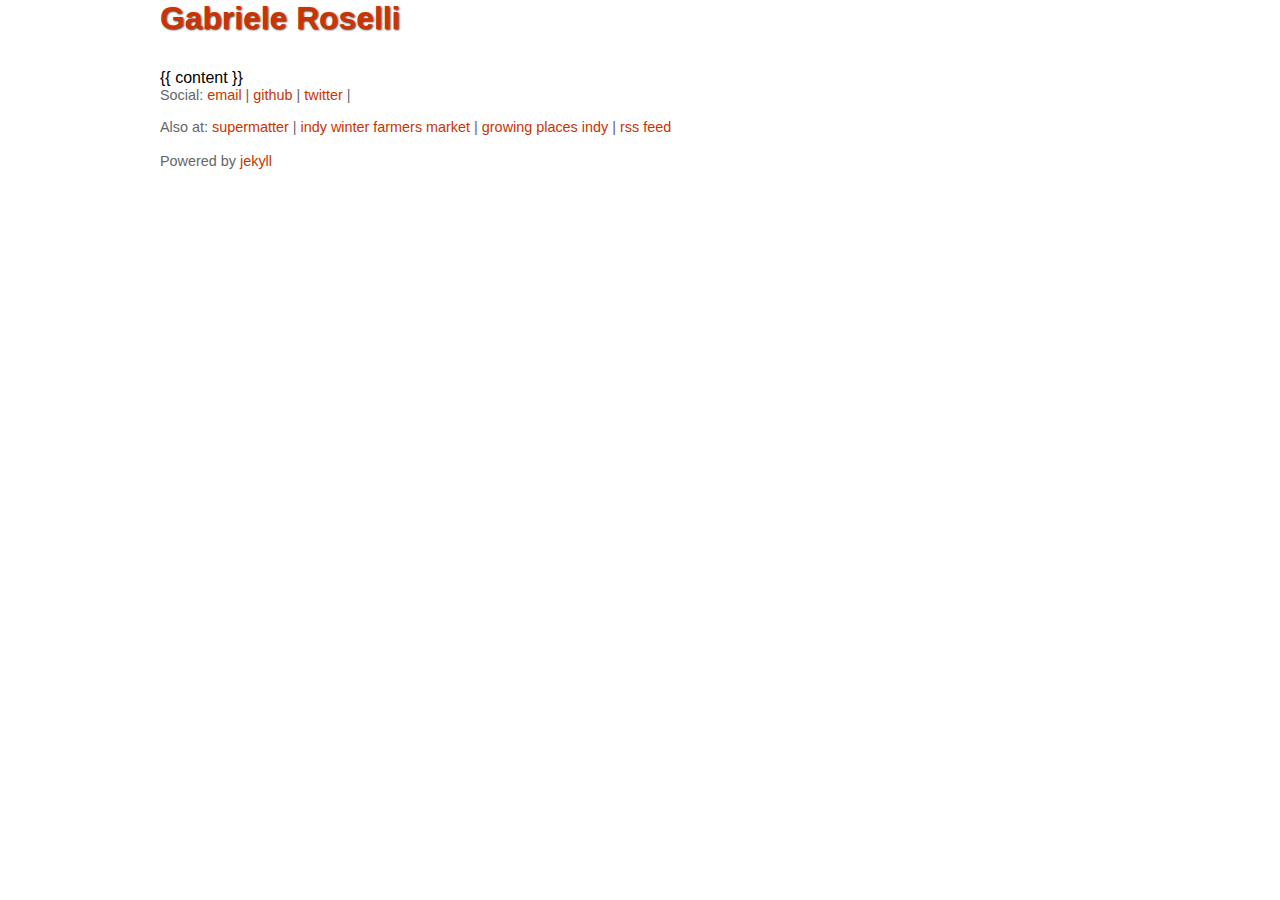
==== _layouts/index.html @ 8614f7a3 "Index layout" ====
<html lang="en">
<head>
	<meta http-equiv="Content-Type" content="text/html; charset=utf-8">
	<meta name = "viewport" content = "initial-scale = 1.0">
	<title>Gabriele Roselli - Web Developer</title>
	<link rel="stylesheet" href="/stylesheets/default.css" type="text/css" charset="utf-8">
	<link rel="stylesheet" href="/stylesheets/syntax.css" type="text/css" charset="utf-8">	
</head>
<body>
	<div id="header">
		<div id="title"><h3><a href="http://gabrieleroselli.com/">Gabriele Roselli</a></h3></div>
	</div>
	<div class="content">
		{{ content }}
	</div>
	<div class="footer">
		Social: <a href="mailto:gabroselli@gmail.com">email</a> |
		<a href="https://github.com/gabroselli">github</a> |
		<a href="http://twitter.com/#!/gabroselli">twitter</a> |
		<p>Also at: 
		<a href="http://supermatter.com/">supermatter</a> |
		<a href="http://indywinterfarmersmarket.org/">indy winter farmers market</a> |
		<a href="http://www.growingplacesindy.org/">growing places indy</a> |
		<a href="http://feeds.feedburner.com/GabrieleRoselli">rss feed</a></p>
		<p id="tweet"></p>
		Powered by <a href="https://github.com/mojombo/jekyll">jekyll</a>
	</div>
	<script type="text/javascript" src="/javascripts/twitter-1.11.2.js"></script>

	<script type="text/javascript">
	  getTwitters('tweet', { 
	    id: 'gabroselli', 
	    count: 1, 
	    enableLinks: true, 
	    clearContents: true,
	    template: '%text%'
	  });
	</script>
	<script type="text/javascript">

	  var _gaq = _gaq || [];
	  _gaq.push(['_setAccount', 'UA-12802924-3']);
	  _gaq.push(['_trackPageview']);

	  (function() {
	    var ga = document.createElement('script'); ga.type = 'text/javascript'; ga.async = true;
	    ga.src = ('https:' == document.location.protocol ? 'https://ssl' : 'http://www') + '.google-analytics.com/ga.js';
	    var s = document.getElementsByTagName('script')[0]; s.parentNode.insertBefore(ga, s);
	  })();

	</script>
</body>
</html>
---- stylesheets/default.css ----
html body {
	width:90%;
	max-width:960px;
	margin: 0 auto;
	padding-top:0;
	font-size: 16px;
	font-family: Arial, Helvetica, sans-serif;
}

.content {
	width:62%;
	float:left;
}

.nav {
	width:27%;
	float:right;
}

.nav a{
	color:#CC3300;
}

.footer{
	clear:both;
	padding-bottom:0.8em;
	font-size:0.9em;
	color:#666;
}

.footer a{
	color:#CC3300;
}

#header {
	margin: 0 auto;
	text-align:left;
	font-size:1.7em;
	text-shadow:1px 1px 2px #333333;
}

#header #title {
	color: #666;
}

#header #title a {
  	color: #CC3300;
  	text-decoration: none;
}

#post a{
	color:#CC3300;
}

.date {
	color:#666;
	font-size:80%;
}

.rss{
	float:right;
	width:30px;
	height:23px;
}

h1, h2, h3 {
	color:#666;
}

p{
	line-height:1.5em;
}
a img {
  	border: none;
}

a {
  	color: #669966;
  	text-decoration: none;
}

ul {
	margin-left: 0;
	padding-left: 0;
	list-style:none;
	line-height:1.5em;
}

.highlight {
	padding: 0 0 0 5px;
	font-size:0.85em;
	overflow-x:scroll;
}

.cursive{
	font-family:Courier;
	font-style:italic;
	font-size:90%;
}
---- stylesheets/syntax.css ----
.highlight .hll { background-color: #49483e }
.highlight  { background: #3B3B3B; color: #f8f8f2 }
.highlight .c { color: #75715e } /* Comment */
.highlight .err { color: #960050; background-color: #1e0010 } /* Error */
.highlight .k { color: #66d9ef } /* Keyword */
.highlight .l { color: #ae81ff } /* Literal */
.highlight .n { color: #f8f8f2 } /* Name */
.highlight .o { color: #f92672 } /* Operator */
.highlight .p { color: #f8f8f2 } /* Punctuation */
.highlight .cm { color: #75715e } /* Comment.Multiline */
.highlight .cp { color: #75715e } /* Comment.Preproc */
.highlight .c1 { color: #75715e } /* Comment.Single */
.highlight .cs { color: #75715e } /* Comment.Special */
.highlight .ge { font-style: italic } /* Generic.Emph */
.highlight .gs { font-weight: bold } /* Generic.Strong */
.highlight .kc { color: #66d9ef } /* Keyword.Constant */
.highlight .kd { color: #66d9ef } /* Keyword.Declaration */
.highlight .kn { color: #f92672 } /* Keyword.Namespace */
.highlight .kp { color: #66d9ef } /* Keyword.Pseudo */
.highlight .kr { color: #66d9ef } /* Keyword.Reserved */
.highlight .kt { color: #66d9ef } /* Keyword.Type */
.highlight .ld { color: #e6db74 } /* Literal.Date */
.highlight .m { color: #ae81ff } /* Literal.Number */
.highlight .s { color: #e6db74 } /* Literal.String */
.highlight .na { color: #a6e22e } /* Name.Attribute */
.highlight .nb { color: #f8f8f2 } /* Name.Builtin */
.highlight .nc { color: #a6e22e } /* Name.Class */
.highlight .no { color: #66d9ef } /* Name.Constant */
.highlight .nd { color: #a6e22e } /* Name.Decorator */
.highlight .ni { color: #f8f8f2 } /* Name.Entity */
.highlight .ne { color: #a6e22e } /* Name.Exception */
.highlight .nf { color: #a6e22e } /* Name.Function */
.highlight .nl { color: #f8f8f2 } /* Name.Label */
.highlight .nn { color: #f8f8f2 } /* Name.Namespace */
.highlight .nx { color: #a6e22e } /* Name.Other */
.highlight .py { color: #f8f8f2 } /* Name.Property */
.highlight .nt { color: #f92672 } /* Name.Tag */
.highlight .nv { color: #f8f8f2 } /* Name.Variable */
.highlight .ow { color: #f92672 } /* Operator.Word */
.highlight .w { color: #f8f8f2 } /* Text.Whitespace */
.highlight .mf { color: #ae81ff } /* Literal.Number.Float */
.highlight .mh { color: #ae81ff } /* Literal.Number.Hex */
.highlight .mi { color: #ae81ff } /* Literal.Number.Integer */
.highlight .mo { color: #ae81ff } /* Literal.Number.Oct */
.highlight .sb { color: #e6db74 } /* Literal.String.Backtick */
.highlight .sc { color: #e6db74 } /* Literal.String.Char */
.highlight .sd { color: #e6db74 } /* Literal.String.Doc */
.highlight .s2 { color: #e6db74 } /* Literal.String.Double */
.highlight .se { color: #ae81ff } /* Literal.String.Escape */
.highlight .sh { color: #e6db74 } /* Literal.String.Heredoc */
.highlight .si { color: #e6db74 } /* Literal.String.Interpol */
.highlight .sx { color: #e6db74 } /* Literal.String.Other */
.highlight .sr { color: #e6db74 } /* Literal.String.Regex */
.highlight .s1 { color: #e6db74 } /* Literal.String.Single */
.highlight .ss { color: #e6db74 } /* Literal.String.Symbol */
.highlight .bp { color: #f8f8f2 } /* Name.Builtin.Pseudo */
.highlight .vc { color: #f8f8f2 } /* Name.Variable.Class */
.highlight .vg { color: #f8f8f2 } /* Name.Variable.Global */
.highlight .vi { color: #f8f8f2 } /* Name.Variable.Instance */
.highlight .il { color: #ae81ff } /* Literal.Number.Integer.Long */
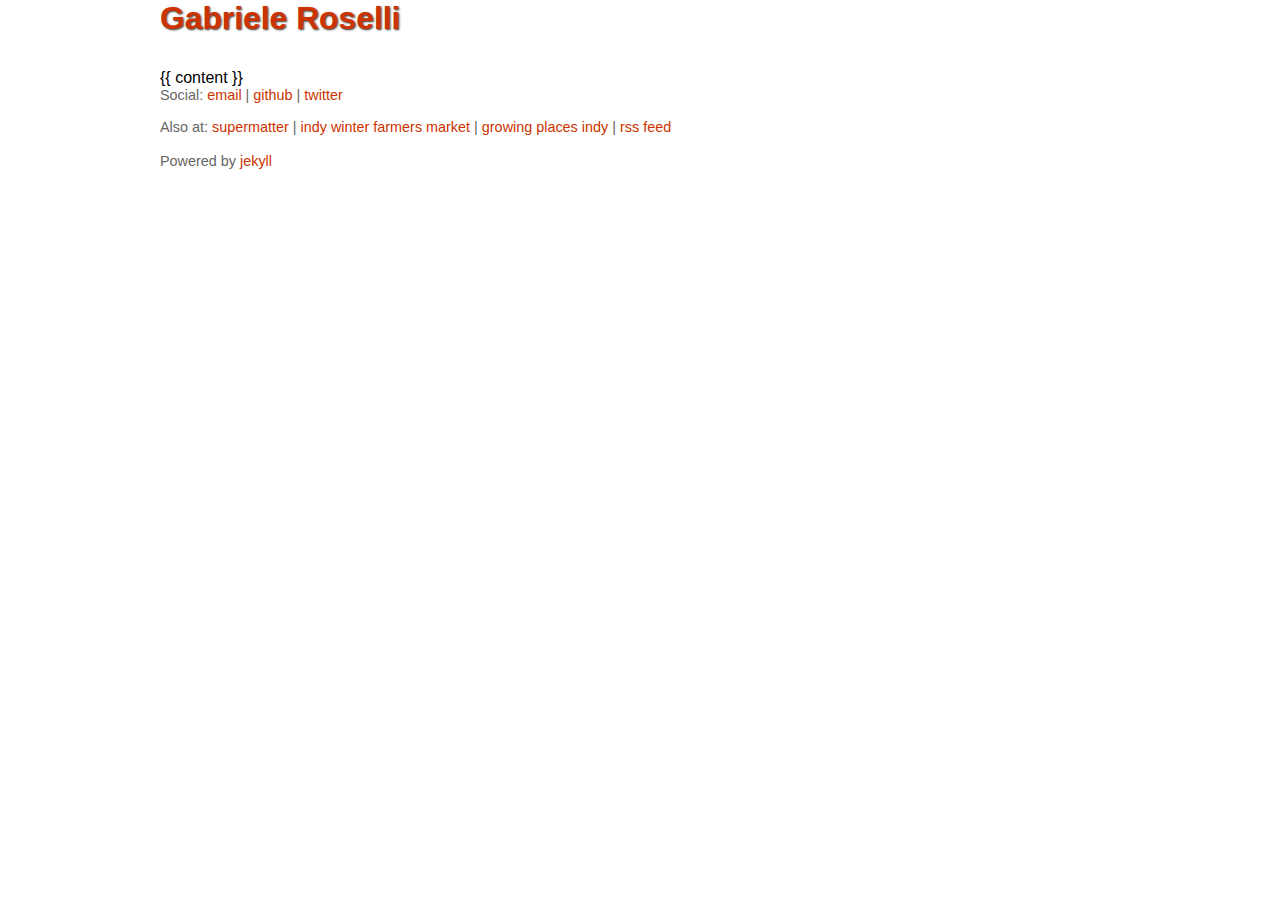
==== commit 5f5b9ba2: "Remove | from footer" ====
--- a/_layouts/index.html
+++ b/_layouts/index.html
@@ -16,7 +16,7 @@
 	<div class="footer">
 		Social: <a href="mailto:gabroselli@gmail.com">email</a> |
 		<a href="https://github.com/gabroselli">github</a> |
-		<a href="http://twitter.com/#!/gabroselli">twitter</a> |
+		<a href="http://twitter.com/#!/gabroselli">twitter</a>
 		<p>Also at: 
 		<a href="http://supermatter.com/">supermatter</a> |
 		<a href="http://indywinterfarmersmarket.org/">indy winter farmers market</a> |
--- a/stylesheets/default.css
+++ b/stylesheets/default.css
@@ -71,11 +71,11 @@
 	line-height:1.5em;
 }
 a img {
-  	border: none;
+	border: none;
 }
 
 a {
-  	color: #669966;
+  	color: #4183C4;
   	text-decoration: none;
 }
 
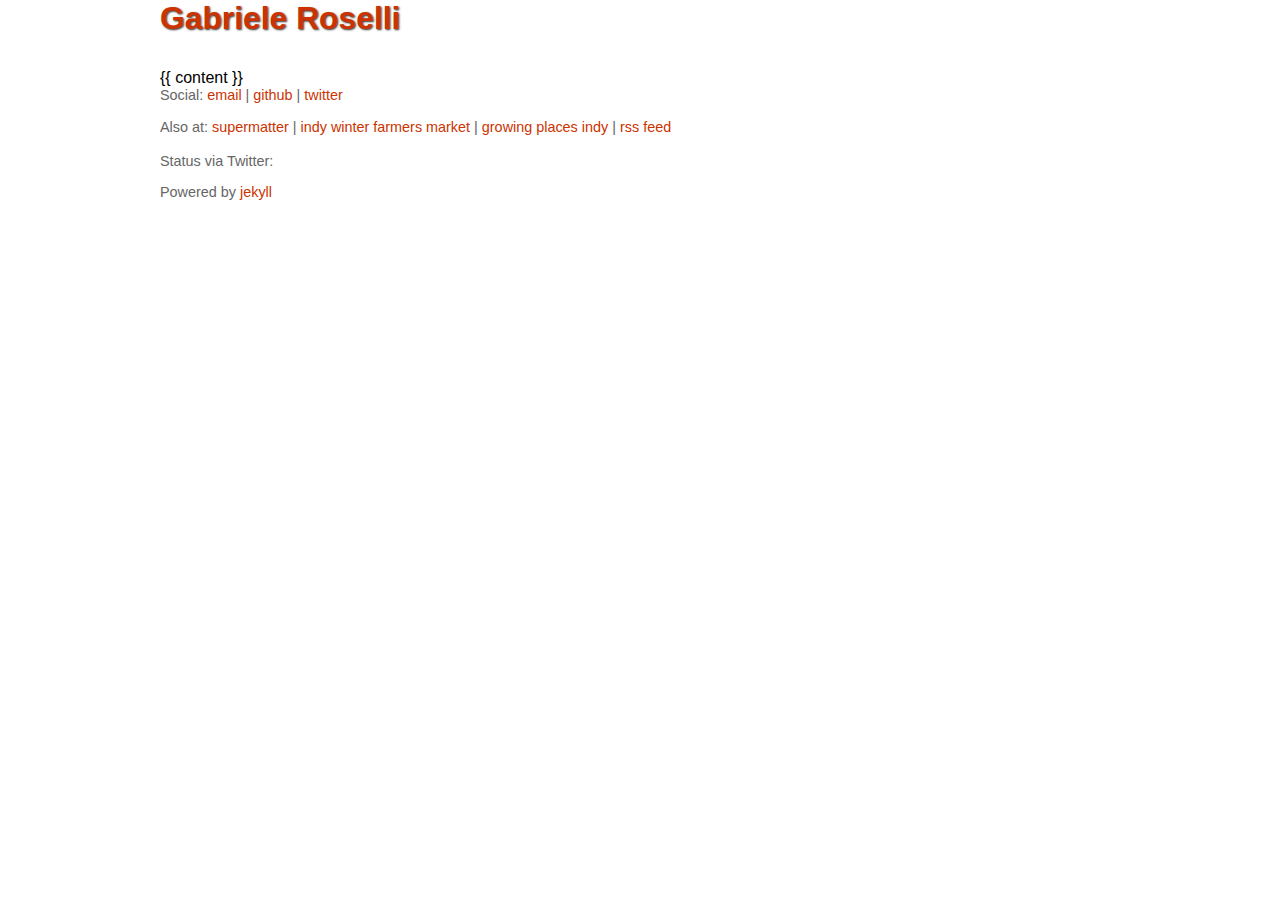
==== commit bc65f693: "Twitter status" ====
--- a/_layouts/index.html
+++ b/_layouts/index.html
@@ -22,6 +22,7 @@
 		<a href="http://indywinterfarmersmarket.org/">indy winter farmers market</a> |
 		<a href="http://www.growingplacesindy.org/">growing places indy</a> |
 		<a href="http://feeds.feedburner.com/GabrieleRoselli">rss feed</a></p>
+		Status via Twitter:
 		<p id="tweet"></p>
 		Powered by <a href="https://github.com/mojombo/jekyll">jekyll</a>
 	</div>
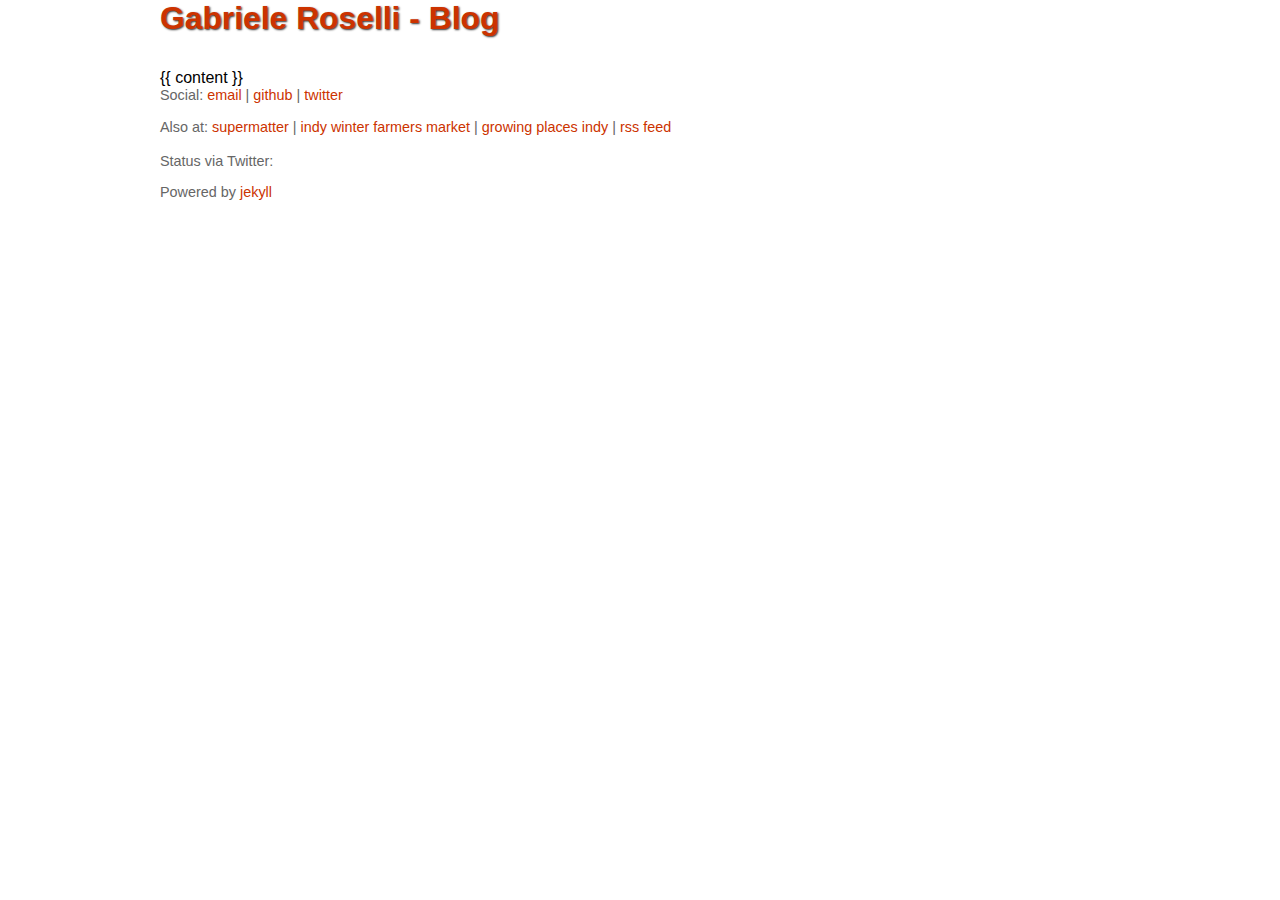
==== commit d616a2f7: "Personal page integration and migration of blog" ====
--- a/_layouts/index.html
+++ b/_layouts/index.html
@@ -2,13 +2,13 @@
 <head>
 	<meta http-equiv="Content-Type" content="text/html; charset=utf-8">
 	<meta name = "viewport" content = "initial-scale = 1.0">
-	<title>Gabriele Roselli - Web Developer</title>
-	<link rel="stylesheet" href="/stylesheets/default.css" type="text/css" charset="utf-8">
-	<link rel="stylesheet" href="/stylesheets/syntax.css" type="text/css" charset="utf-8">	
+	<title>Gabriele Roselli - Blog</title>
+	<link rel="stylesheet" href="/stylesheets/default.css" type="text/css" media="screen" title="no title" charset="utf-8">
+	<link rel="stylesheet" href="/stylesheets/syntax.css" type="text/css" media="screen" title="no title" charset="utf-8">
 </head>
 <body>
 	<div id="header">
-		<div id="title"><h3><a href="http://gabrieleroselli.com/">Gabriele Roselli</a></h3></div>
+		<div id="title"><h3><a href="http://gabrieleroselli.com/blog.html">Gabriele Roselli - Blog</a></h3></div>
 	</div>
 	<div class="content">
 		{{ content }}
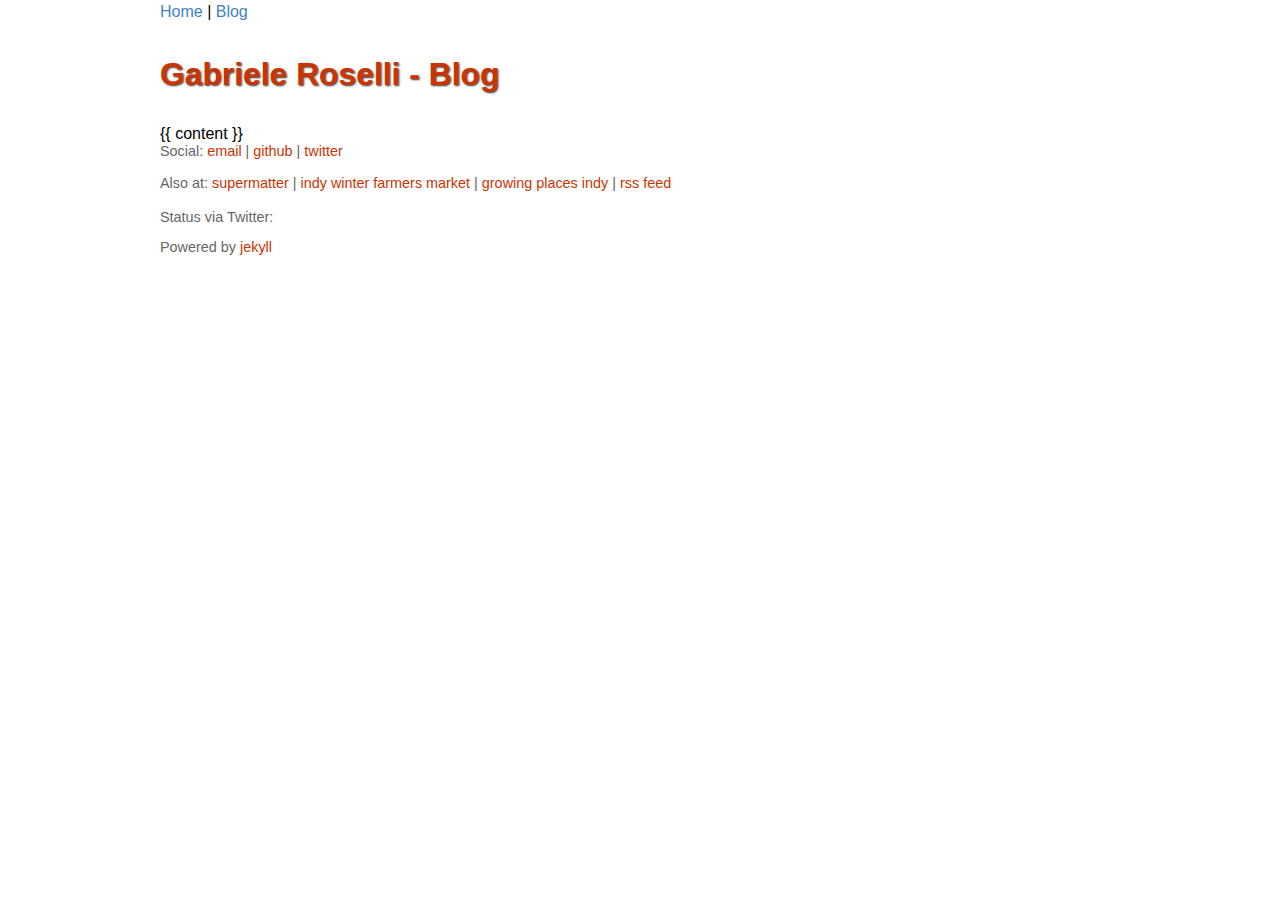
==== commit 5a22f618: "Blog post layout name styling" ====
--- a/_layouts/index.html
+++ b/_layouts/index.html
@@ -7,6 +7,7 @@
 	<link rel="stylesheet" href="/stylesheets/syntax.css" type="text/css" media="screen" title="no title" charset="utf-8">
 </head>
 <body>
+	<p><a href="http://gabrieleroselli.com">Home</a> | <a href="http://gabrieleroselli.com/blog.html">Blog</a></p>
 	<div id="header">
 		<div id="title"><h3><a href="http://gabrieleroselli.com/blog.html">Gabriele Roselli - Blog</a></h3></div>
 	</div>
--- a/stylesheets/default.css
+++ b/stylesheets/default.css
@@ -63,6 +63,10 @@
 	height:23px;
 }
 
+.red {
+	color:#CC3300;
+}
+
 h1, h2, h3 {
 	color:#666;
 }
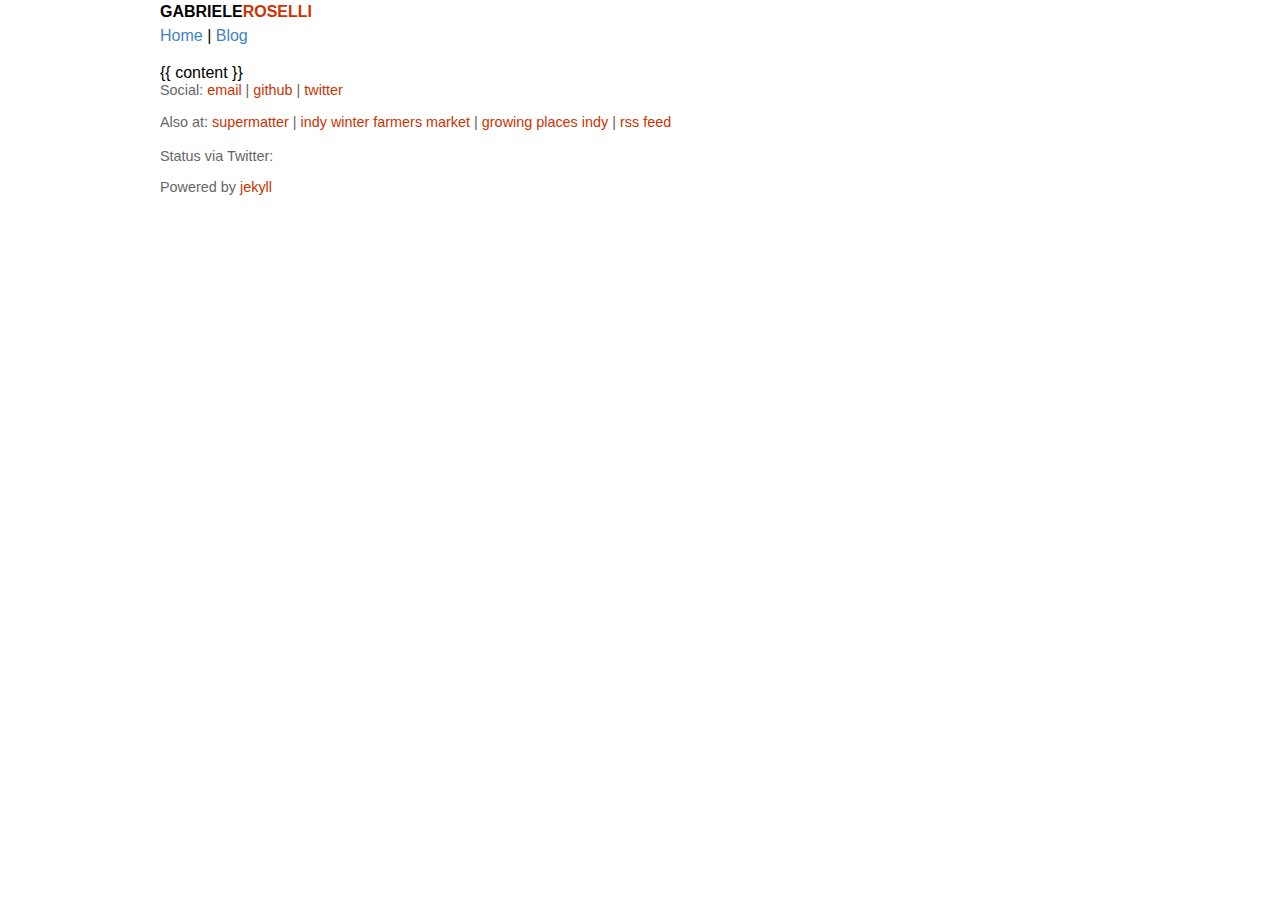
==== commit c9137692: "Blog header styling" ====
--- a/_layouts/index.html
+++ b/_layouts/index.html
@@ -7,10 +7,7 @@
 	<link rel="stylesheet" href="/stylesheets/syntax.css" type="text/css" media="screen" title="no title" charset="utf-8">
 </head>
 <body>
-	<p><a href="http://gabrieleroselli.com">Home</a> | <a href="http://gabrieleroselli.com/blog.html">Blog</a></p>
-	<div id="header">
-		<div id="title"><h3><a href="http://gabrieleroselli.com/blog.html">Gabriele Roselli - Blog</a></h3></div>
-	</div>
+	<p><strong>GABRIELE<span class="red">ROSELLI</span></strong><br><a href="http://gabrieleroselli.com">Home</a> | <a href="http://gabrieleroselli.com/blog.html">Blog</a><br></p>
 	<div class="content">
 		{{ content }}
 	</div>
--- a/stylesheets/default.css
+++ b/stylesheets/default.css
@@ -30,22 +30,6 @@
 
 .footer a{
 	color:#CC3300;
-}
-
-#header {
-	margin: 0 auto;
-	text-align:left;
-	font-size:1.7em;
-	text-shadow:1px 1px 2px #333333;
-}
-
-#header #title {
-	color: #666;
-}
-
-#header #title a {
-  	color: #CC3300;
-  	text-decoration: none;
 }
 
 #post a{
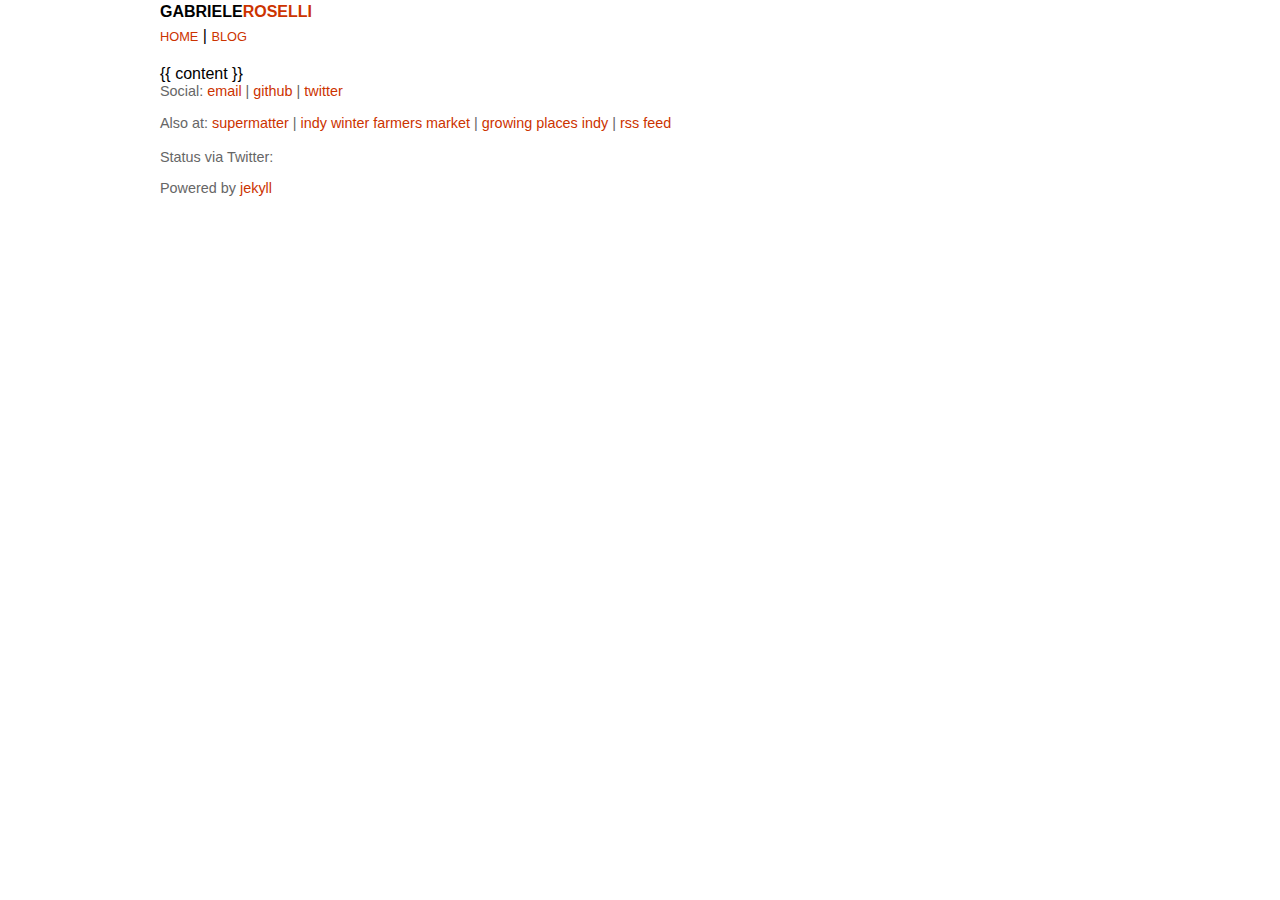
==== commit a0ad6917: "Really cant decide on menu color" ====
--- a/_layouts/index.html
+++ b/_layouts/index.html
@@ -7,7 +7,7 @@
 	<link rel="stylesheet" href="/stylesheets/syntax.css" type="text/css" media="screen" title="no title" charset="utf-8">
 </head>
 <body>
-	<p><strong>GABRIELE<span class="red">ROSELLI</span></strong><br><a href="http://gabrieleroselli.com">Home</a> | <a href="http://gabrieleroselli.com/blog.html">Blog</a><br></p>
+	<p><strong>GABRIELE<span class="red">ROSELLI</span></strong><br><a href="http://gabrieleroselli.com" class="lilnav">HOME</a> | <a href="http://gabrieleroselli.com/blog" class="lilnav">BLOG</a><br></p>
 	<div class="content">
 		{{ content }}
 	</div>
--- a/stylesheets/default.css
+++ b/stylesheets/default.css
@@ -29,6 +29,11 @@
 }
 
 .footer a{
+	color:#CC3300;
+}
+
+.lilnav{
+	font-size:80%;
 	color:#CC3300;
 }
 
